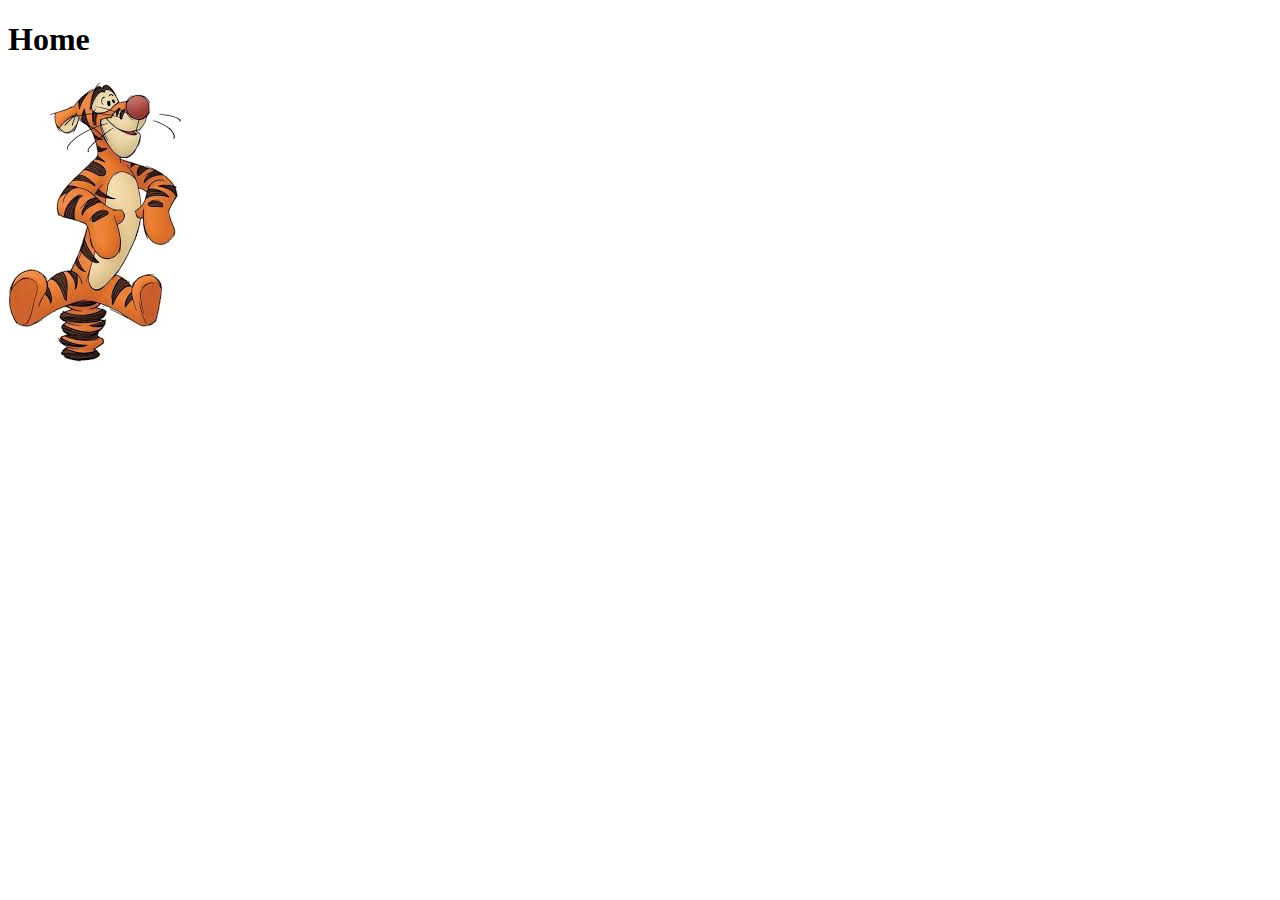
==== index.html @ 29ba79c9 "." ====
<!DOCTYPE html>
<html lang="en">
<head>
    <meta charset="UTF-8">
    <meta name="viewport" content="width=device-width, initial-scale=1.0">
    <title>Document</title>
    <link rel="stylesheet" href="style.css">
</head>
<body>
    <h1>Home</h1>
    <img src="tigger.png" alt="">
</body>
</html>
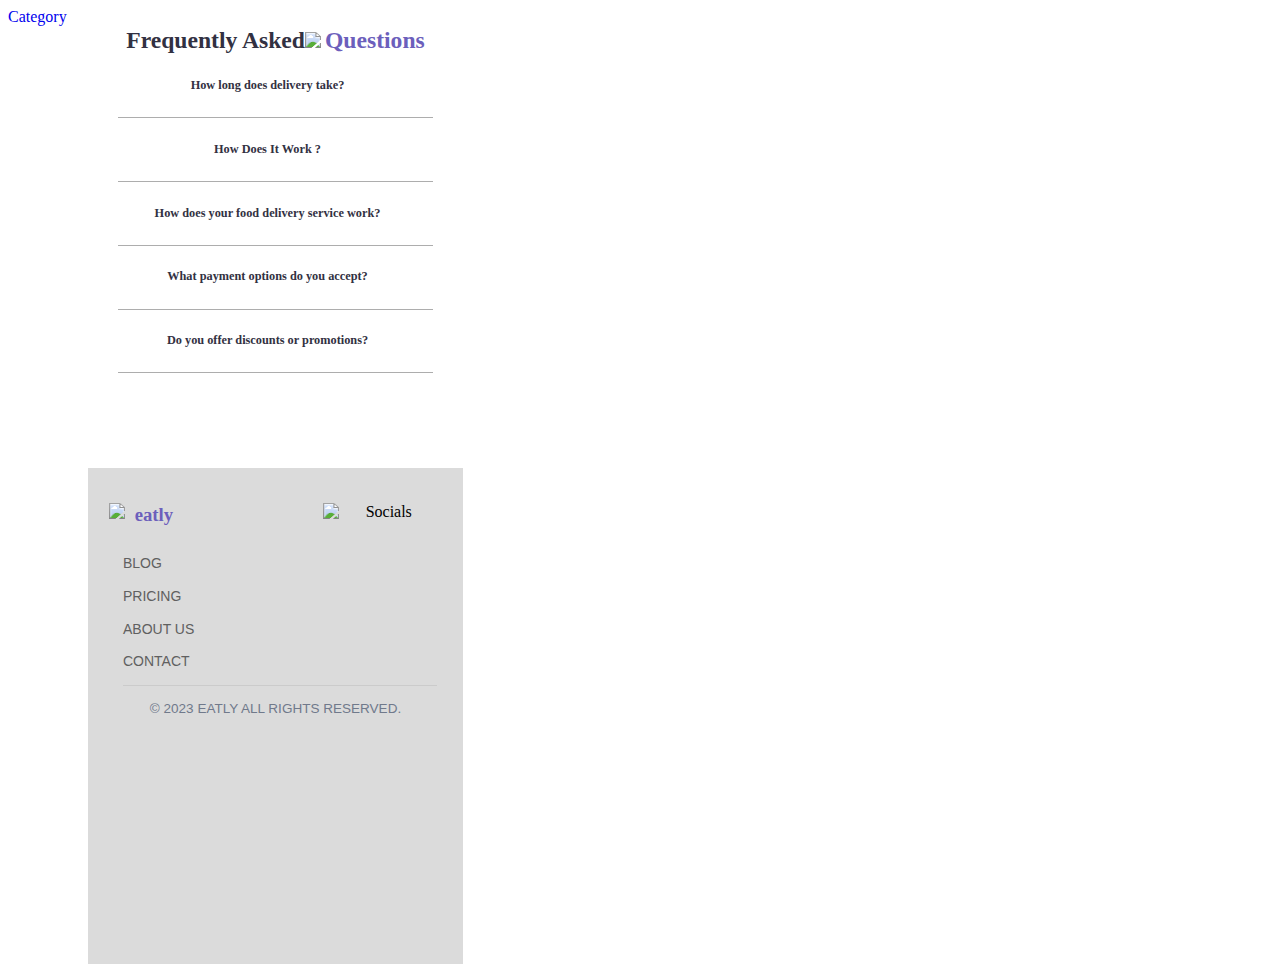
==== commit e72b2bb8: "." ====
--- a/index.html
+++ b/index.html
@@ -7,7 +7,43 @@
     <link rel="stylesheet" href="style.css">
 </head>
 <body>
-    <h1>Home</h1>
-    <img src="tigger.png" alt="">
+    <a href="./Category.html">Category</a>
+    <section class="FAQs">
+        <div class="container">
+            <span class="frequently-asked">Frequently Asked<img class="img" src="image/Illustration 01.svg"></span>
+            <span class="questions-1">Questions</span>
+            <div class="questions">
+                <p><span class="text-wrapper">How long does delivery take?<img class="image" src="image/Plus.png"></span></p>
+                <p class="bg"></p>
+                <p><span class="text-wrapper">How Does It Work ?<img class="image" src="image/Plus.png"></span></p>
+                <p class="bg"></p>
+                <p><span class="text-wrapper">How does your food delivery service work?<img class="image" src="image/Plus.png"></span></p>
+                <p class="bg"></p>
+                <p><span class="text-wrapper">What payment options do you accept?<img class="image" src="image/Plus.png"></span></p>
+                <p class="bg"></p>
+                <p><span class="text-wrapper">Do you offer discounts or promotions?<img class="image" src="image/Plus.png"></span></p>
+                <p class="bg"></p>
+            </div>
+        </div>
+    </section>
+    <section class="footer">
+        <div class="container">
+            <div class="img-footer"><img class="text-img" src="image/Logo (1).svg">
+        <span class="text">eatly</span>
+        <img class="footer-image" src="image/Socials.svg" alt="Socials">
+        </div>
+    </div>
+        <div class="title">
+        <p>Blog</p>
+        <p>Pricing</p>
+        <p>About Us</p>
+        <p>Contact</p>
+        <div>
+            <p class="label"></p>
+        <p class="text-label">© 2023 EATLY All Rights Reserved.</p>
+        </div>
+        </div>
+    </div>
+    </section>
 </body>
 </html>--- a/style.css
+++ b/style.css
@@ -0,0 +1,109 @@
+a {
+    text-decoration: none;
+}
+body {
+    text-decoration: none;
+}
+.container {
+    width: 375px;
+   text-align: center;
+margin-left: 80px;
+margin-right: 80px;
+}
+.frequently-asked {
+    margin: 0 auto;
+    margin-top: 92px;
+    color: #323142;
+text-align: center;
+font-size: 23.638px;
+font-style: normal;
+font-weight: 600;
+line-height: 120%;
+}
+.questions-1 {
+    color: #6C5FBC;
+font-size: 23.638px;
+font-style: normal;
+font-weight: 600;
+line-height: 120%;
+}
+.text-wrapper {
+    color: #323142;
+font-size: 12.301px;
+font-style: normal;
+font-weight: 700;
+line-height: 31.119px; 
+}
+.image {
+    width: 16px;
+height:16px;
+flex-shrink: 0;
+}
+.bg {
+    margin: 0 auto;
+    text-align: center;
+    width: 315px;
+height: 0.556px;
+background: #ADADAD;
+}
+.text { 
+    margin-left: 10px;
+    color: #6C5FBC;
+    font-size: 18.738px;
+    font-style: normal;
+    font-weight: 600;
+    line-height: 130%; /* 24.36px */
+}
+.img-footer {
+    margin-left: 50px;
+   justify-content: center;
+  display: flex;
+    width: 41px;
+height: 37px;
+flex-shrink: 0;
+}
+.footer {
+    margin-top: 95px;
+    padding: 35px;
+    width: 305px;
+    background: #acacac6f;
+  margin-right: 80px;
+  margin-left: 80px;
+height: 426px;
+flex-shrink: 0;
+}
+.label {
+    width: 314px;
+height: 1px;
+background: #CBCBCB;
+}
+.text-label {
+    margin: 0 auto;
+    text-align: center;
+    color: #70798B;
+    font-family: "Inter", sans-serif;
+font-size: 13.541px;
+font-style: normal;
+font-weight: 500;
+line-height: 1.4; /* 147.059% */
+}
+.title {
+    color: #606060;
+    font-family: "Inter", sans-serif;
+font-size: 14px;
+font-style: normal;
+font-weight: 500;
+line-height: 18.884px; /* 134.887% */
+text-transform: uppercase;
+}
+.footer-image {
+    margin-left: 150px;
+    width: 115.209px;
+height: 16px;
+flex-shrink: 0;
+    justify-content: center;
+    display: flex;
+}
+.text-img {
+    align-items: center;
+}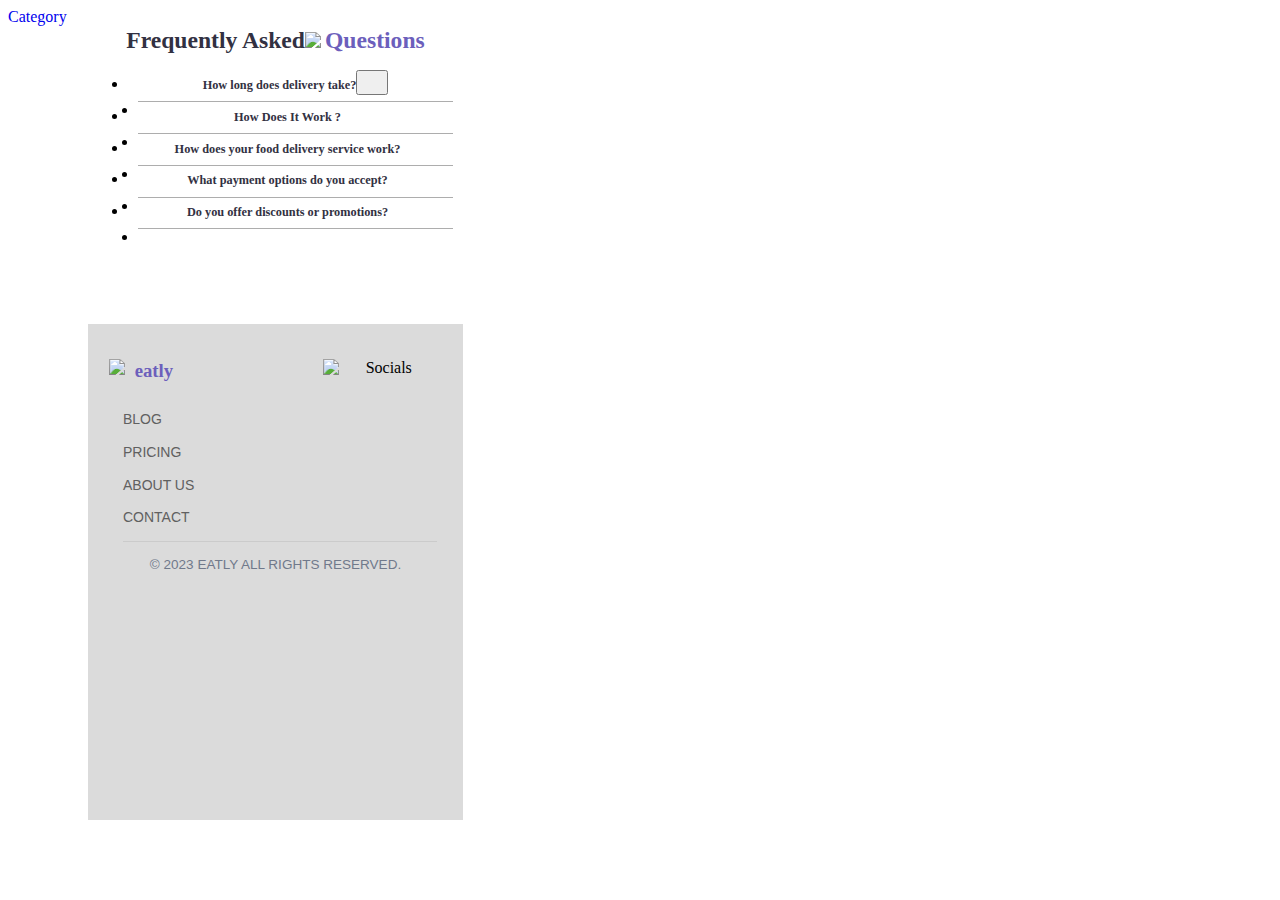
==== commit 3ef48a1d: "." ====
--- a/index.html
+++ b/index.html
@@ -12,18 +12,18 @@
         <div class="container">
             <span class="frequently-asked">Frequently Asked<img class="img" src="image/Illustration 01.svg"></span>
             <span class="questions-1">Questions</span>
-            <div class="questions">
-                <p><span class="text-wrapper">How long does delivery take?<img class="image" src="image/Plus.png"></span></p>
-                <p class="bg"></p>
-                <p><span class="text-wrapper">How Does It Work ?<img class="image" src="image/Plus.png"></span></p>
-                <p class="bg"></p>
-                <p><span class="text-wrapper">How does your food delivery service work?<img class="image" src="image/Plus.png"></span></p>
-                <p class="bg"></p>
-                <p><span class="text-wrapper">What payment options do you accept?<img class="image" src="image/Plus.png"></span></p>
-                <p class="bg"></p>
-                <p><span class="text-wrapper">Do you offer discounts or promotions?<img class="image" src="image/Plus.png"></span></p>
-                <p class="bg"></p>
-            </div>
+            <ul class="questions">
+                <li><span class="text-wrapper">How long does delivery take?<button><img class="image" src="image/Plus.png"></button></span></li>
+                <li class="bg"></li>
+                <li><span class="text-wrapper">How Does It Work ?<img class="image" src="image/Plus.png"></span></li>
+                <li class="bg"></li>
+                <li><span class="text-wrapper">How does your food delivery service work?<img class="image" src="image/Plus.png"></span></li>
+                <li class="bg"></li>
+                <li><span class="text-wrapper">What payment options do you accept?<img class="image" src="image/Plus.png"></span></li>
+                <li class="bg"></li>
+                <li><span class="text-wrapper">Do you offer discounts or promotions?<img class="image" src="image/Plus.png"></span></li>
+                <li class="bg"></li>
+            </ul>
         </div>
     </section>
     <section class="footer">
